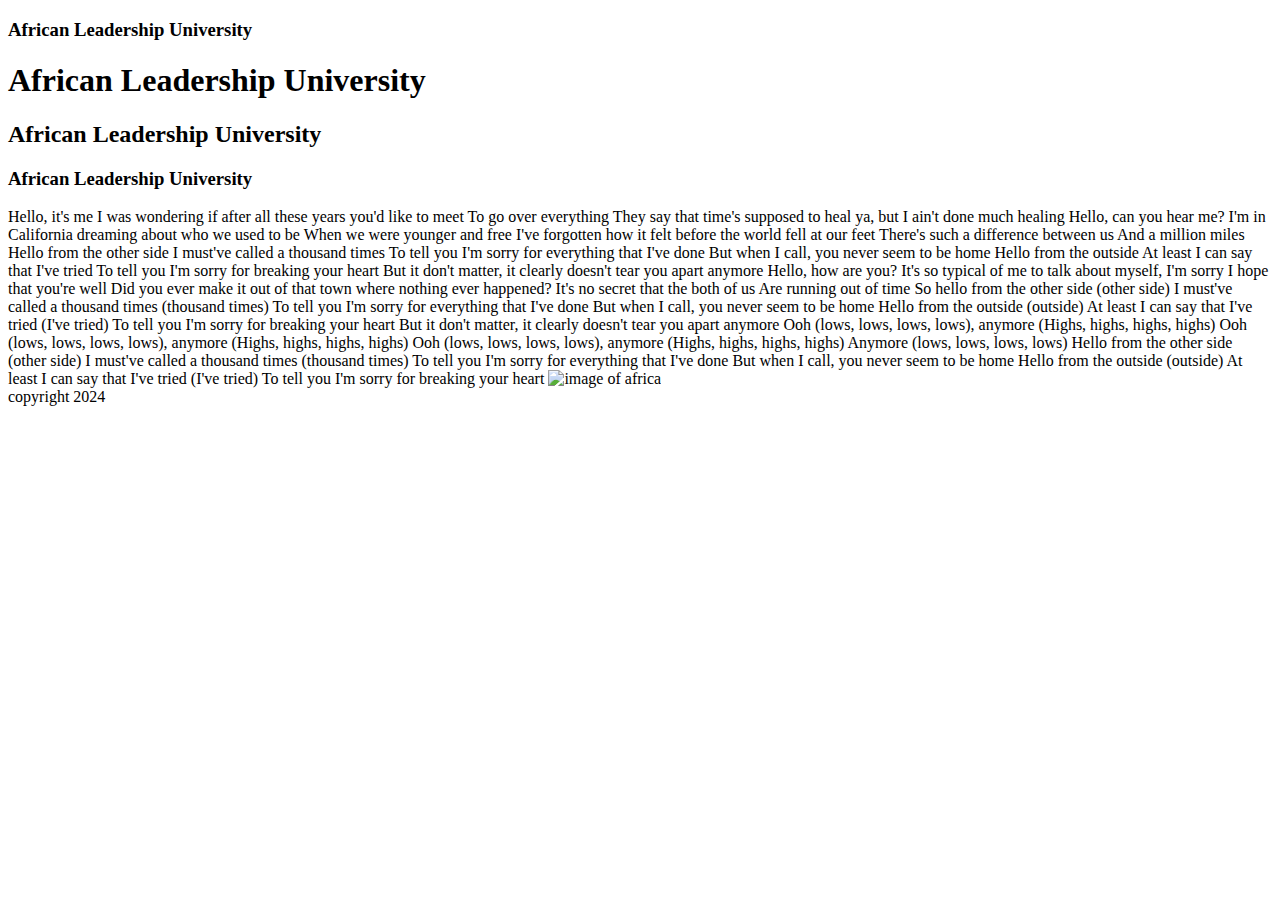
==== css_basic/index.html @ 8a12686c "index file" ====
<!DOCTYPE html>
<html lang="en">
<head>
    <meta charset="UTF-8">
    <meta name="viewport" content="width=device-width, initial-scale=1.0">
    <title>myweb</title>
    <link href="base.css" rel="stylesheet">
    <link href="styles.css" rel="stylesheet">
</head>
<body>
<!-- 
  1. header :
  3. image
  3.content

 -->


<header>  
    <h3>African Leadership University</h3>
</header>
<main>
    <article>
        <h1>African Leadership University</h1>
        <h2>African Leadership University</h2>
        <h3>African Leadership University</h3>
    </article>

    <aside>
       

Hello, it's me
I was wondering if after all these years you'd like to meet
To go over everything
They say that time's supposed to heal ya, but I ain't done much healing
Hello, can you hear me?
I'm in California dreaming about who we used to be
When we were younger and free
I've forgotten how it felt before the world fell at our feet
There's such a difference between us
And a million miles
Hello from the other side
I must've called a thousand times
To tell you I'm sorry for everything that I've done
But when I call, you never seem to be home
Hello from the outside
At least I can say that I've tried
To tell you I'm sorry for breaking your heart
But it don't matter, it clearly doesn't tear you apart anymore
Hello, how are you?
It's so typical of me to talk about myself, I'm sorry
I hope that you're well
Did you ever make it out of that town where nothing ever happened?
It's no secret that the both of us
Are running out of time
So hello from the other side (other side)
I must've called a thousand times (thousand times)
To tell you I'm sorry for everything that I've done
But when I call, you never seem to be home
Hello from the outside (outside)
At least I can say that I've tried (I've tried)
To tell you I'm sorry for breaking your heart
But it don't matter, it clearly doesn't tear you apart anymore
Ooh (lows, lows, lows, lows), anymore
(Highs, highs, highs, highs)
Ooh (lows, lows, lows, lows), anymore
(Highs, highs, highs, highs)
Ooh (lows, lows, lows, lows), anymore
(Highs, highs, highs, highs)
Anymore (lows, lows, lows, lows)
Hello from the other side (other side)
I must've called a thousand times (thousand times)
To tell you I'm sorry for everything that I've done
But when I call, you never seem to be home
Hello from the outside (outside)
At least I can say that I've tried (I've tried)
To tell you I'm sorry for breaking your heart

            <img class="image" src="https://images.pexels.com/photos/2660262/pexels-photo-2660262.jpeg?auto=compress&cs=tinysrgb&w=1260&h=750&dpr=1" alt="image of africa">
        
    </aside>
</main>


   
<footer>
    copyright 2024
</footer>

</body>
</html>
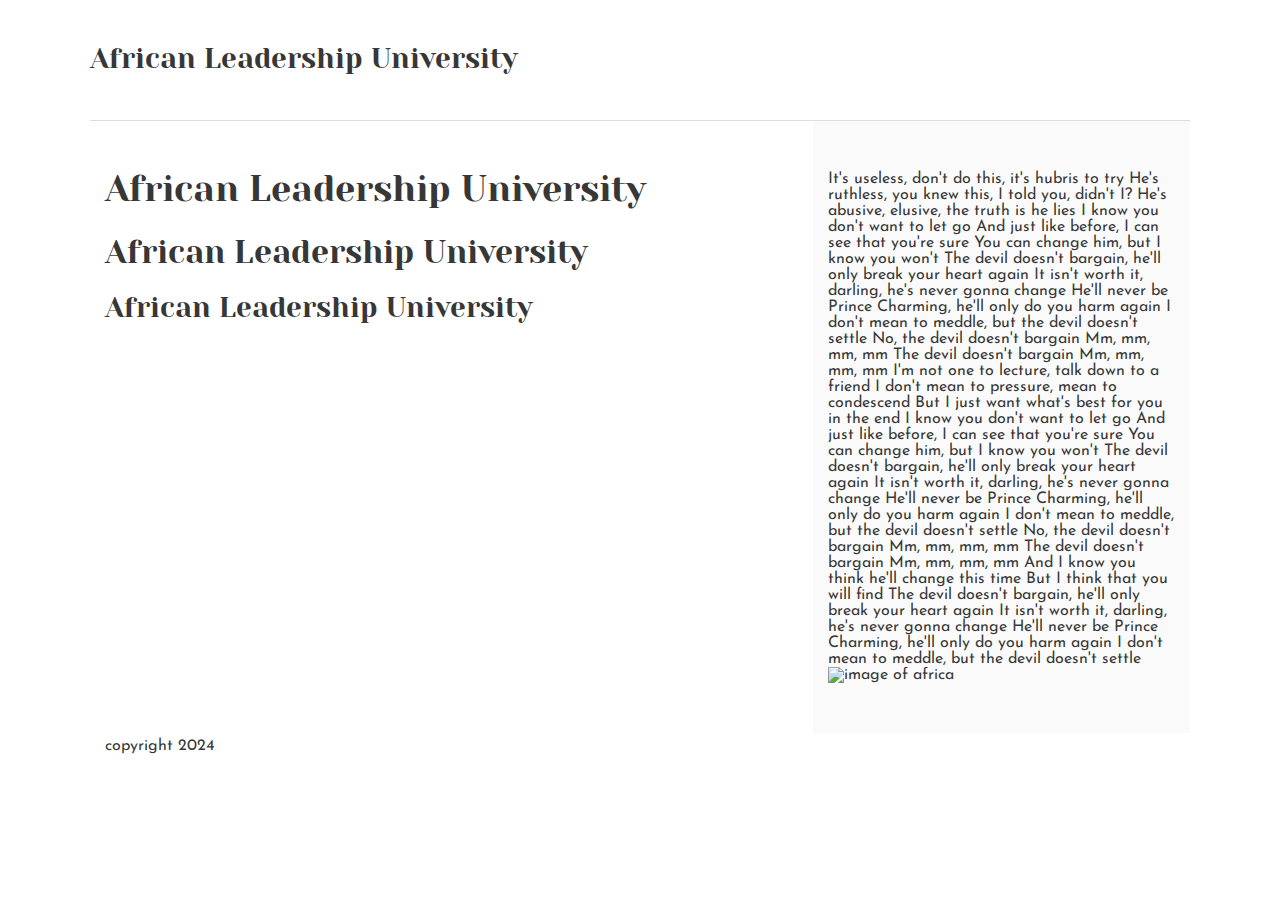
==== commit b197aaa8: "index file" ====
--- a/css_basic/index.html
+++ b/css_basic/index.html
@@ -7,15 +7,7 @@
     <link href="base.css" rel="stylesheet">
     <link href="styles.css" rel="stylesheet">
 </head>
-<body>
-<!-- 
-  1. header :
-  3. image
-  3.content
-
- -->
-
-
+<body class="works_on_smartphone">
 <header>  
     <h3>African Leadership University</h3>
 </header>
@@ -29,52 +21,40 @@
     <aside>
        
 
-Hello, it's me
-I was wondering if after all these years you'd like to meet
-To go over everything
-They say that time's supposed to heal ya, but I ain't done much healing
-Hello, can you hear me?
-I'm in California dreaming about who we used to be
-When we were younger and free
-I've forgotten how it felt before the world fell at our feet
-There's such a difference between us
-And a million miles
-Hello from the other side
-I must've called a thousand times
-To tell you I'm sorry for everything that I've done
-But when I call, you never seem to be home
-Hello from the outside
-At least I can say that I've tried
-To tell you I'm sorry for breaking your heart
-But it don't matter, it clearly doesn't tear you apart anymore
-Hello, how are you?
-It's so typical of me to talk about myself, I'm sorry
-I hope that you're well
-Did you ever make it out of that town where nothing ever happened?
-It's no secret that the both of us
-Are running out of time
-So hello from the other side (other side)
-I must've called a thousand times (thousand times)
-To tell you I'm sorry for everything that I've done
-But when I call, you never seem to be home
-Hello from the outside (outside)
-At least I can say that I've tried (I've tried)
-To tell you I'm sorry for breaking your heart
-But it don't matter, it clearly doesn't tear you apart anymore
-Ooh (lows, lows, lows, lows), anymore
-(Highs, highs, highs, highs)
-Ooh (lows, lows, lows, lows), anymore
-(Highs, highs, highs, highs)
-Ooh (lows, lows, lows, lows), anymore
-(Highs, highs, highs, highs)
-Anymore (lows, lows, lows, lows)
-Hello from the other side (other side)
-I must've called a thousand times (thousand times)
-To tell you I'm sorry for everything that I've done
-But when I call, you never seem to be home
-Hello from the outside (outside)
-At least I can say that I've tried (I've tried)
-To tell you I'm sorry for breaking your heart
+        It's useless, don't do this, it's hubris to try
+        He's ruthless, you knew this, I told you, didn't I?
+        He's abusive, elusive, the truth is he lies
+        I know you don't want to let go
+        And just like before, I can see that you're sure
+        You can change him, but I know you won't
+        The devil doesn't bargain, he'll only break your heart again
+        It isn't worth it, darling, he's never gonna change
+        He'll never be Prince Charming, he'll only do you harm again
+        I don't mean to meddle, but the devil doesn't settle
+        No, the devil doesn't bargain
+        Mm, mm, mm, mm
+        The devil doesn't bargain
+        Mm, mm, mm, mm
+        I'm not one to lecture, talk down to a friend
+        I don't mean to pressure, mean to condescend
+        But I just want what's best for you in the end
+        I know you don't want to let go
+        And just like before, I can see that you're sure
+        You can change him, but I know you won't
+        The devil doesn't bargain, he'll only break your heart again
+        It isn't worth it, darling, he's never gonna change
+        He'll never be Prince Charming, he'll only do you harm again
+        I don't mean to meddle, but the devil doesn't settle
+        No, the devil doesn't bargain
+        Mm, mm, mm, mm
+        The devil doesn't bargain
+        Mm, mm, mm, mm
+        And I know you think he'll change this time
+        But I think that you will find
+        The devil doesn't bargain, he'll only break your heart again
+        It isn't worth it, darling, he's never gonna change
+        He'll never be Prince Charming, he'll only do you harm again
+        I don't mean to meddle, but the devil doesn't settle
 
             <img class="image" src="https://images.pexels.com/photos/2660262/pexels-photo-2660262.jpeg?auto=compress&cs=tinysrgb&w=1260&h=750&dpr=1" alt="image of africa">
         
--- a/css_basic/base.css
+++ b/css_basic/base.css
@@ -0,0 +1,219 @@
+/* Importing webfonts */
+/* (If you're learning CSS, you should disregard that) */
+
+@import url(https://fonts.googleapis.com/css?family=Yeseva+One);
+@import url(https://fonts.googleapis.com/css?family=Josefin+Sans:400,700,700italic,400italic);
+
+
+/* CSS reset rules */
+
+html, body {
+	height: 100%;
+	min-height: 100%;
+    
+}
+html, body, div, span, applet, object, iframe,
+h1, h2, h3, h4, h5, h6, p, blockquote, pre,
+a, abbr, acronym, address, big, cite, code,
+del, dfn, img, ins, kbd, q, s, samp,
+small, strike, sub, sup, tt, var,
+b, u, i, center,
+dl, dt, dd,
+fieldset, form, label, legend,
+table, caption, tbody, tfoot, thead, tr, th, td,
+article, aside, canvas, details, embed, 
+figure, figcaption, footer, header, hgroup, 
+menu, nav, output, ruby, section, summary,
+time, mark, audio, video {
+	margin: 0;
+	padding: 0;
+	border: 0;
+	font-size: 100%;
+	font: inherit;
+	vertical-align: baseline;
+}
+/* HTML5 display-role reset for older browsers */
+article, aside, details, figcaption, figure, 
+footer, header, hgroup, menu, nav, section {
+	display: block;
+}
+body {
+	line-height: 1;
+    /* display: flex; */
+}
+main{
+    display: flex;
+    flex-direction: row;
+    flex: auto;
+}
+
+article{
+    flex: 2;
+}
+aside{
+    flex:1;
+    overflow-y: auto
+}
+
+blockquote, q {
+	quotes: none;
+}
+blockquote:before, blockquote:after,
+q:before, q:after {
+	content: '';
+	content: none;
+}
+table {
+	border-collapse: collapse;
+	border-spacing: 0;
+}
+
+.image{
+    height: 300px;
+    width: 300px;
+}
+
+/* Fonts and colors */
+
+body {
+	font-family: 'Josefin Sans', serif;
+	color: rgba(0, 0, 0, 0.8);
+}
+h1, h2, h3, h4, h5, h6, header {
+	font-family: 'Yeseva One', sans-serif;
+}
+
+header {
+	border-bottom: 1px solid rgb(221,221,221);
+	transition: border-bottom-color 1s ease;
+}
+header a {
+	color: rgba(0, 0, 0, 0.8);
+}
+aside {
+	background: #FAFAFA;
+}
+aside p {
+	border: 1px solid #bbb;
+	background: #ddd;
+	color: black;
+}
+footer a {
+	color: rgba(0, 0, 0, 0.8);
+}
+a {
+	color: #F80002;
+}
+
+
+/* Positioning and margins */
+
+@media (min-width: 1100px) {
+	body {
+		width: 1100px;
+		margin: 0 auto;
+	}
+}
+
+article {
+	padding: 50px 15px;
+}
+article > *:first-child {
+	margin-top: 0;
+}
+aside {
+	padding: 50px 15px;
+}
+header .right {
+	float: right;
+	margin: 0 10px 15px;
+}
+
+
+/* Header */
+header {
+	padding: 20px 0;
+	height: 80px;
+}
+header ul {
+	list-style: none;
+	margin: 0;
+	padding: 0;
+}
+header li {
+	display: inline;
+	vertical-align:middle;
+}
+header li:first-child {
+	margin: 0;
+}
+header li a {
+	margin: 0 10px;
+}
+header li.logo {
+	font-size: 36px;
+}
+header a {
+	text-decoration: none;
+}
+
+
+/* Aside */
+
+aside p {
+	border-radius: 10px;
+	padding: 20px 20px;
+}
+
+
+/* Footer */
+
+footer {
+	padding: 5px 15px;
+	height: 80px;
+}
+
+
+/* Text styles and margins */
+
+p {
+	margin-bottom: 15px;
+}
+h1 {
+	font-size: 36px;
+	margin: 40px 0 20px;
+}
+h2 {
+	font-size: 32px;
+	margin: 30px 0 15px;
+}
+h3 {
+	font-size: 28px;
+	margin: 25px 0 10px;
+}
+h4 {
+	font-size: 20px;
+	font-weight: bold;
+	margin: 20px 0 10px;
+}
+h5 {
+	font-size: 18px;
+	font-weight: bold;
+	margin: 15px 0 10px;
+}
+h6 {
+	font-weight: bold;
+	margin: 5px 0;
+}
+
+@media (max-width: 800px) {
+  body.works_on_smartphone {
+  	display: block;
+  }
+  body.works_on_smartphone main {
+  	display: block;
+  }
+  header .right {
+  	float: none;
+  }
+}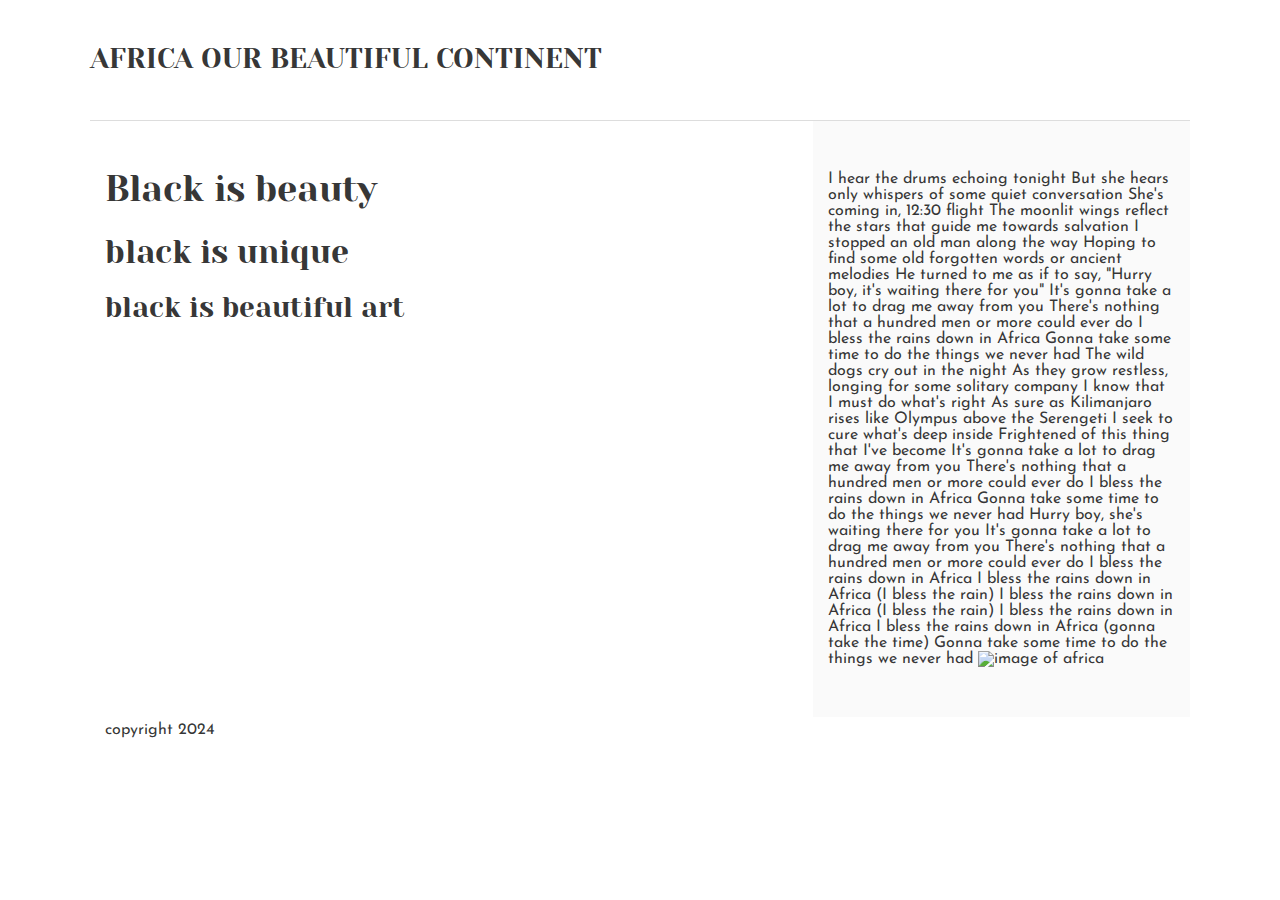
==== commit 06a2bd46: "index file" ====
--- a/css_basic/index.html
+++ b/css_basic/index.html
@@ -9,52 +9,48 @@
 </head>
 <body class="works_on_smartphone">
 <header>  
-    <h3>African Leadership University</h3>
+    <h3>AFRICA OUR BEAUTIFUL CONTINENT</h3>
 </header>
 <main>
     <article>
-        <h1>African Leadership University</h1>
-        <h2>African Leadership University</h2>
-        <h3>African Leadership University</h3>
+        <h1>Black is beauty</h1>
+        <h2>black is unique</h2>
+        <h3>black is beautiful art</h3>
     </article>
 
     <aside>
        
 
-        It's useless, don't do this, it's hubris to try
-        He's ruthless, you knew this, I told you, didn't I?
-        He's abusive, elusive, the truth is he lies
-        I know you don't want to let go
-        And just like before, I can see that you're sure
-        You can change him, but I know you won't
-        The devil doesn't bargain, he'll only break your heart again
-        It isn't worth it, darling, he's never gonna change
-        He'll never be Prince Charming, he'll only do you harm again
-        I don't mean to meddle, but the devil doesn't settle
-        No, the devil doesn't bargain
-        Mm, mm, mm, mm
-        The devil doesn't bargain
-        Mm, mm, mm, mm
-        I'm not one to lecture, talk down to a friend
-        I don't mean to pressure, mean to condescend
-        But I just want what's best for you in the end
-        I know you don't want to let go
-        And just like before, I can see that you're sure
-        You can change him, but I know you won't
-        The devil doesn't bargain, he'll only break your heart again
-        It isn't worth it, darling, he's never gonna change
-        He'll never be Prince Charming, he'll only do you harm again
-        I don't mean to meddle, but the devil doesn't settle
-        No, the devil doesn't bargain
-        Mm, mm, mm, mm
-        The devil doesn't bargain
-        Mm, mm, mm, mm
-        And I know you think he'll change this time
-        But I think that you will find
-        The devil doesn't bargain, he'll only break your heart again
-        It isn't worth it, darling, he's never gonna change
-        He'll never be Prince Charming, he'll only do you harm again
-        I don't mean to meddle, but the devil doesn't settle
+        I hear the drums echoing tonight
+But she hears only whispers of some quiet conversation
+She's coming in, 12:30 flight
+The moonlit wings reflect the stars that guide me towards salvation
+I stopped an old man along the way
+Hoping to find some old forgotten words or ancient melodies
+He turned to me as if to say, "Hurry boy, it's waiting there for you"
+It's gonna take a lot to drag me away from you
+There's nothing that a hundred men or more could ever do
+I bless the rains down in Africa
+Gonna take some time to do the things we never had
+The wild dogs cry out in the night
+As they grow restless, longing for some solitary company
+I know that I must do what's right
+As sure as Kilimanjaro rises like Olympus above the Serengeti
+I seek to cure what's deep inside
+Frightened of this thing that I've become
+It's gonna take a lot to drag me away from you
+There's nothing that a hundred men or more could ever do
+I bless the rains down in Africa
+Gonna take some time to do the things we never had
+Hurry boy, she's waiting there for you
+It's gonna take a lot to drag me away from you
+There's nothing that a hundred men or more could ever do
+I bless the rains down in Africa
+I bless the rains down in Africa (I bless the rain)
+I bless the rains down in Africa (I bless the rain)
+I bless the rains down in Africa
+I bless the rains down in Africa (gonna take the time)
+Gonna take some time to do the things we never had
 
             <img class="image" src="https://images.pexels.com/photos/2660262/pexels-photo-2660262.jpeg?auto=compress&cs=tinysrgb&w=1260&h=750&dpr=1" alt="image of africa">
         
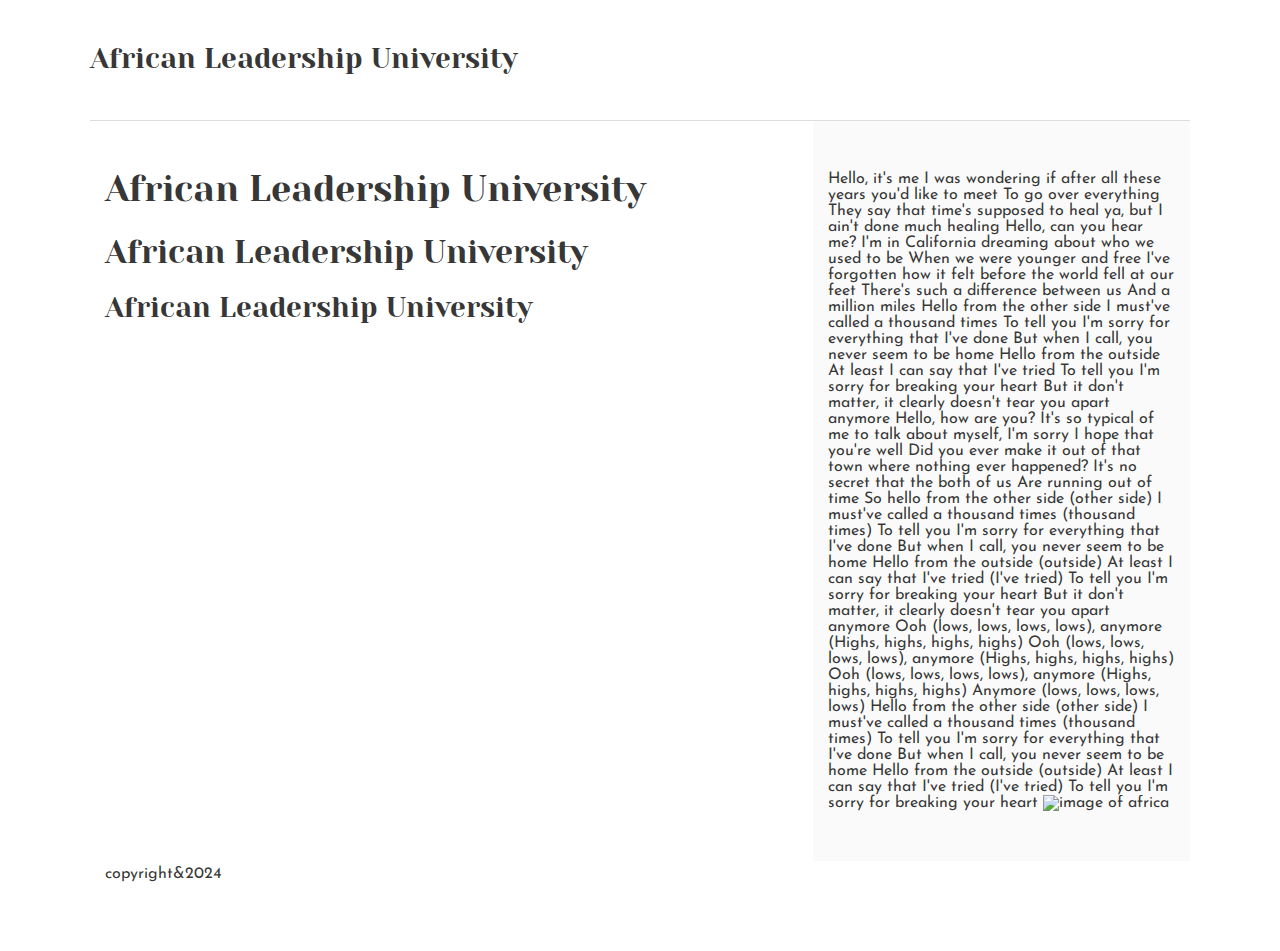
==== commit a283917f: "index file" ====
--- a/css_basic/index.html
+++ b/css_basic/index.html
@@ -4,53 +4,72 @@
     <meta charset="UTF-8">
     <meta name="viewport" content="width=device-width, initial-scale=1.0">
     <title>myweb</title>
+    <script src="https://kit.fontawesome.com/yourcode.js" crossorigin="anonymous"></script>
     <link href="base.css" rel="stylesheet">
     <link href="styles.css" rel="stylesheet">
 </head>
 <body class="works_on_smartphone">
-<header>  
-    <h3>AFRICA OUR BEAUTIFUL CONTINENT</h3>
+<header> 
+   
+    <h3>African Leadership University</h3>
 </header>
 <main>
     <article>
-        <h1>Black is beauty</h1>
-        <h2>black is unique</h2>
-        <h3>black is beautiful art</h3>
+        <h1>African Leadership University</h1>
+        <h2>African Leadership University</h2>
+        <h3>African Leadership University</h3>
+        <img class="mountains" src="mountains.jpg" alt="" srcset="">
     </article>
 
     <aside>
        
 
-        I hear the drums echoing tonight
-But she hears only whispers of some quiet conversation
-She's coming in, 12:30 flight
-The moonlit wings reflect the stars that guide me towards salvation
-I stopped an old man along the way
-Hoping to find some old forgotten words or ancient melodies
-He turned to me as if to say, "Hurry boy, it's waiting there for you"
-It's gonna take a lot to drag me away from you
-There's nothing that a hundred men or more could ever do
-I bless the rains down in Africa
-Gonna take some time to do the things we never had
-The wild dogs cry out in the night
-As they grow restless, longing for some solitary company
-I know that I must do what's right
-As sure as Kilimanjaro rises like Olympus above the Serengeti
-I seek to cure what's deep inside
-Frightened of this thing that I've become
-It's gonna take a lot to drag me away from you
-There's nothing that a hundred men or more could ever do
-I bless the rains down in Africa
-Gonna take some time to do the things we never had
-Hurry boy, she's waiting there for you
-It's gonna take a lot to drag me away from you
-There's nothing that a hundred men or more could ever do
-I bless the rains down in Africa
-I bless the rains down in Africa (I bless the rain)
-I bless the rains down in Africa (I bless the rain)
-I bless the rains down in Africa
-I bless the rains down in Africa (gonna take the time)
-Gonna take some time to do the things we never had
+Hello, it's me
+I was wondering if after all these years you'd like to meet
+To go over everything
+They say that time's supposed to heal ya, but I ain't done much healing
+Hello, can you hear me?
+I'm in California dreaming about who we used to be
+When we were younger and free
+I've forgotten how it felt before the world fell at our feet
+There's such a difference between us
+And a million miles
+Hello from the other side
+I must've called a thousand times
+To tell you I'm sorry for everything that I've done
+But when I call, you never seem to be home
+Hello from the outside
+At least I can say that I've tried
+To tell you I'm sorry for breaking your heart
+But it don't matter, it clearly doesn't tear you apart anymore
+Hello, how are you?
+It's so typical of me to talk about myself, I'm sorry
+I hope that you're well
+Did you ever make it out of that town where nothing ever happened?
+It's no secret that the both of us
+Are running out of time
+So hello from the other side (other side)
+I must've called a thousand times (thousand times)
+To tell you I'm sorry for everything that I've done
+But when I call, you never seem to be home
+Hello from the outside (outside)
+At least I can say that I've tried (I've tried)
+To tell you I'm sorry for breaking your heart
+But it don't matter, it clearly doesn't tear you apart anymore
+Ooh (lows, lows, lows, lows), anymore
+(Highs, highs, highs, highs)
+Ooh (lows, lows, lows, lows), anymore
+(Highs, highs, highs, highs)
+Ooh (lows, lows, lows, lows), anymore
+(Highs, highs, highs, highs)
+Anymore (lows, lows, lows, lows)
+Hello from the other side (other side)
+I must've called a thousand times (thousand times)
+To tell you I'm sorry for everything that I've done
+But when I call, you never seem to be home
+Hello from the outside (outside)
+At least I can say that I've tried (I've tried)
+To tell you I'm sorry for breaking your heart
 
             <img class="image" src="https://images.pexels.com/photos/2660262/pexels-photo-2660262.jpeg?auto=compress&cs=tinysrgb&w=1260&h=750&dpr=1" alt="image of africa">
         
@@ -60,7 +79,7 @@
 
    
 <footer>
-    copyright 2024
+    copyright&2024
 </footer>
 
 </body>
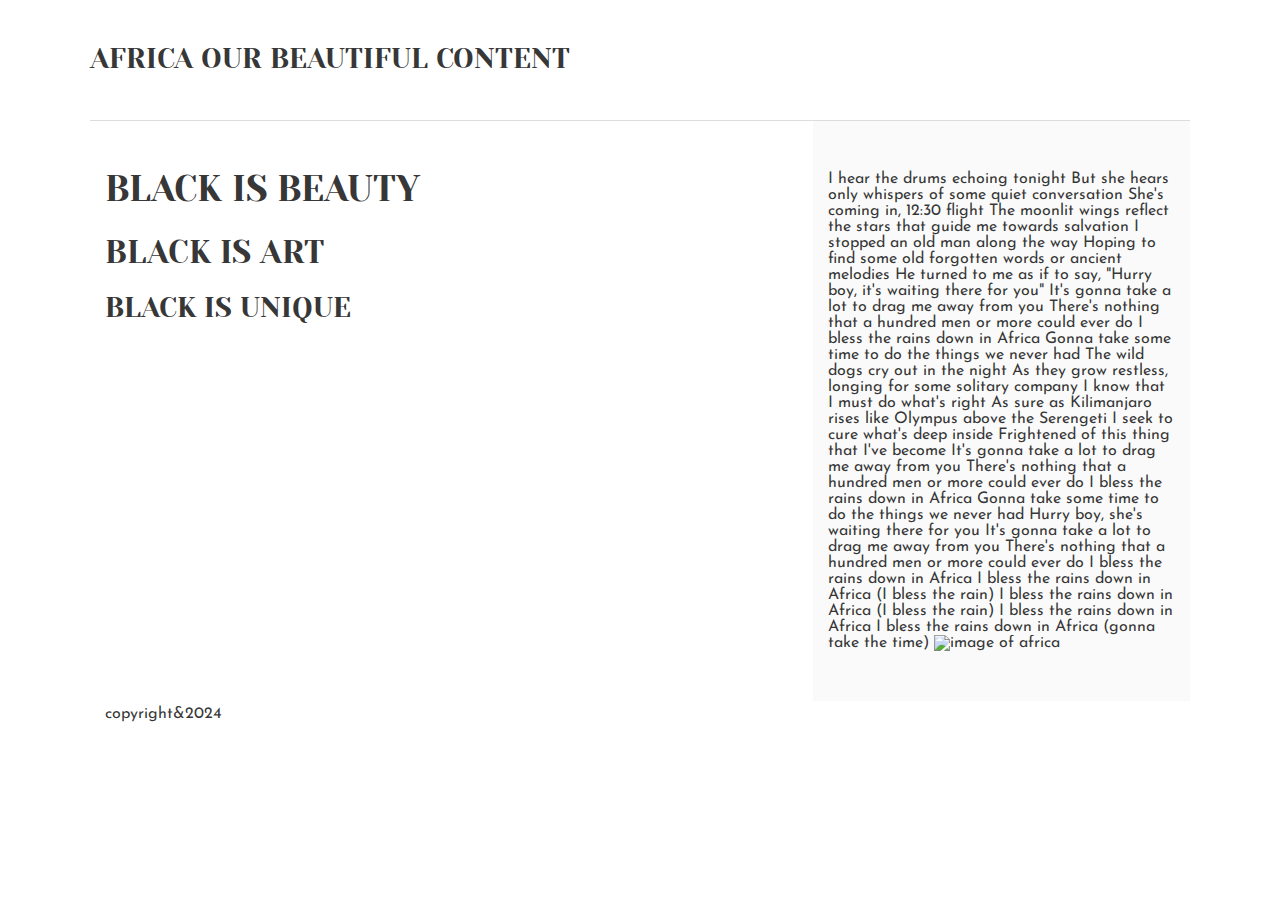
==== commit de88169a: "index file" ====
--- a/css_basic/index.html
+++ b/css_basic/index.html
@@ -11,66 +11,48 @@
 <body class="works_on_smartphone">
 <header> 
    
-    <h3>African Leadership University</h3>
+    <h3>AFRICA OUR BEAUTIFUL CONTENT</h3>
 </header>
 <main>
     <article>
-        <h1>African Leadership University</h1>
-        <h2>African Leadership University</h2>
-        <h3>African Leadership University</h3>
+        <h1>BLACK IS BEAUTY</h1>
+        <h2>BLACK IS ART</h2>
+        <h3>BLACK IS UNIQUE</h3>
         <img class="mountains" src="mountains.jpg" alt="" srcset="">
     </article>
 
     <aside>
        
 
-Hello, it's me
-I was wondering if after all these years you'd like to meet
-To go over everything
-They say that time's supposed to heal ya, but I ain't done much healing
-Hello, can you hear me?
-I'm in California dreaming about who we used to be
-When we were younger and free
-I've forgotten how it felt before the world fell at our feet
-There's such a difference between us
-And a million miles
-Hello from the other side
-I must've called a thousand times
-To tell you I'm sorry for everything that I've done
-But when I call, you never seem to be home
-Hello from the outside
-At least I can say that I've tried
-To tell you I'm sorry for breaking your heart
-But it don't matter, it clearly doesn't tear you apart anymore
-Hello, how are you?
-It's so typical of me to talk about myself, I'm sorry
-I hope that you're well
-Did you ever make it out of that town where nothing ever happened?
-It's no secret that the both of us
-Are running out of time
-So hello from the other side (other side)
-I must've called a thousand times (thousand times)
-To tell you I'm sorry for everything that I've done
-But when I call, you never seem to be home
-Hello from the outside (outside)
-At least I can say that I've tried (I've tried)
-To tell you I'm sorry for breaking your heart
-But it don't matter, it clearly doesn't tear you apart anymore
-Ooh (lows, lows, lows, lows), anymore
-(Highs, highs, highs, highs)
-Ooh (lows, lows, lows, lows), anymore
-(Highs, highs, highs, highs)
-Ooh (lows, lows, lows, lows), anymore
-(Highs, highs, highs, highs)
-Anymore (lows, lows, lows, lows)
-Hello from the other side (other side)
-I must've called a thousand times (thousand times)
-To tell you I'm sorry for everything that I've done
-But when I call, you never seem to be home
-Hello from the outside (outside)
-At least I can say that I've tried (I've tried)
-To tell you I'm sorry for breaking your heart
-
+        I hear the drums echoing tonight
+        But she hears only whispers of some quiet conversation
+        She's coming in, 12:30 flight
+        The moonlit wings reflect the stars that guide me towards salvation
+        I stopped an old man along the way
+        Hoping to find some old forgotten words or ancient melodies
+        He turned to me as if to say, "Hurry boy, it's waiting there for you"
+        It's gonna take a lot to drag me away from you
+        There's nothing that a hundred men or more could ever do
+        I bless the rains down in Africa
+        Gonna take some time to do the things we never had
+        The wild dogs cry out in the night
+        As they grow restless, longing for some solitary company
+        I know that I must do what's right
+        As sure as Kilimanjaro rises like Olympus above the Serengeti
+        I seek to cure what's deep inside
+        Frightened of this thing that I've become
+        It's gonna take a lot to drag me away from you
+        There's nothing that a hundred men or more could ever do
+        I bless the rains down in Africa
+        Gonna take some time to do the things we never had
+        Hurry boy, she's waiting there for you
+        It's gonna take a lot to drag me away from you
+        There's nothing that a hundred men or more could ever do
+        I bless the rains down in Africa
+        I bless the rains down in Africa (I bless the rain)
+        I bless the rains down in Africa (I bless the rain)
+        I bless the rains down in Africa
+        I bless the rains down in Africa (gonna take the time)
             <img class="image" src="https://images.pexels.com/photos/2660262/pexels-photo-2660262.jpeg?auto=compress&cs=tinysrgb&w=1260&h=750&dpr=1" alt="image of africa">
         
     </aside>
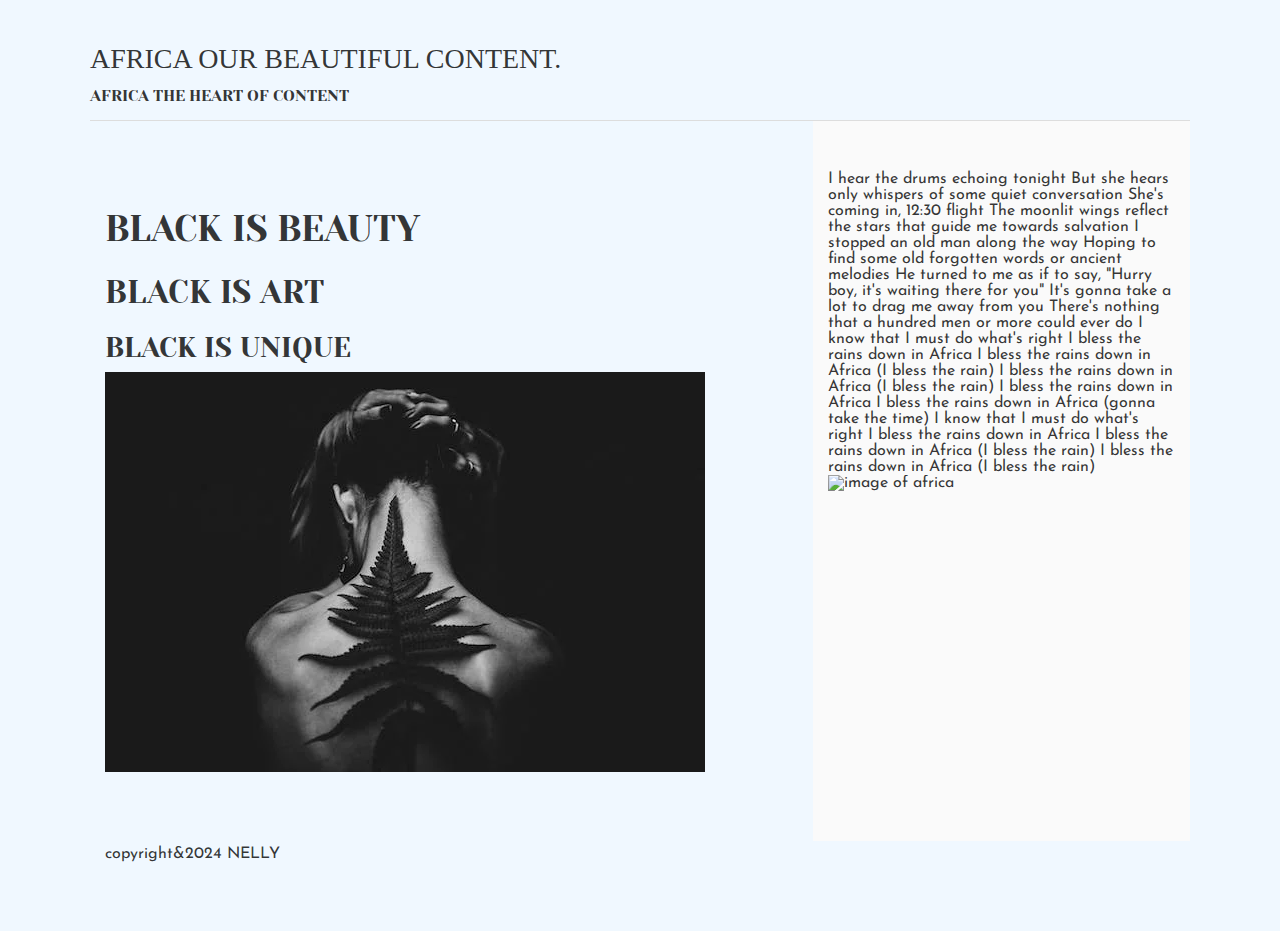
==== commit 5633d738: "index file" ====
--- a/css_basic/index.html
+++ b/css_basic/index.html
@@ -9,16 +9,21 @@
     <link href="styles.css" rel="stylesheet">
 </head>
 <body class="works_on_smartphone">
+    <body style="background-color:aliceblue;"></body>
 <header> 
    
-    <h3>AFRICA OUR BEAUTIFUL CONTENT</h3>
+    <h3>
+        <p style="font-family:elephant">AFRICA OUR BEAUTIFUL CONTENT.</p> 
+        <font-familly></h3>AFRICA THE HEART OF CONTENT</h3>
 </header>
 <main>
     <article>
+        <p style="font-family:elephant">
         <h1>BLACK IS BEAUTY</h1>
         <h2>BLACK IS ART</h2>
         <h3>BLACK IS UNIQUE</h3>
-        <img class="mountains" src="mountains.jpg" alt="" srcset="">
+        <img class="mountains" src="one.webp" alt="" srcset="">
+    </p>
     </article>
 
     <aside>
@@ -33,26 +38,16 @@
         He turned to me as if to say, "Hurry boy, it's waiting there for you"
         It's gonna take a lot to drag me away from you
         There's nothing that a hundred men or more could ever do
-        I bless the rains down in Africa
-        Gonna take some time to do the things we never had
-        The wild dogs cry out in the night
-        As they grow restless, longing for some solitary company
         I know that I must do what's right
-        As sure as Kilimanjaro rises like Olympus above the Serengeti
-        I seek to cure what's deep inside
-        Frightened of this thing that I've become
-        It's gonna take a lot to drag me away from you
-        There's nothing that a hundred men or more could ever do
-        I bless the rains down in Africa
-        Gonna take some time to do the things we never had
-        Hurry boy, she's waiting there for you
-        It's gonna take a lot to drag me away from you
-        There's nothing that a hundred men or more could ever do
         I bless the rains down in Africa
         I bless the rains down in Africa (I bless the rain)
         I bless the rains down in Africa (I bless the rain)
         I bless the rains down in Africa
         I bless the rains down in Africa (gonna take the time)
+        I know that I must do what's right
+        I bless the rains down in Africa
+        I bless the rains down in Africa (I bless the rain)
+        I bless the rains down in Africa (I bless the rain)
             <img class="image" src="https://images.pexels.com/photos/2660262/pexels-photo-2660262.jpeg?auto=compress&cs=tinysrgb&w=1260&h=750&dpr=1" alt="image of africa">
         
     </aside>
@@ -61,7 +56,7 @@
 
    
 <footer>
-    copyright&2024
+    copyright&2024 NELLY
 </footer>
 
 </body>
